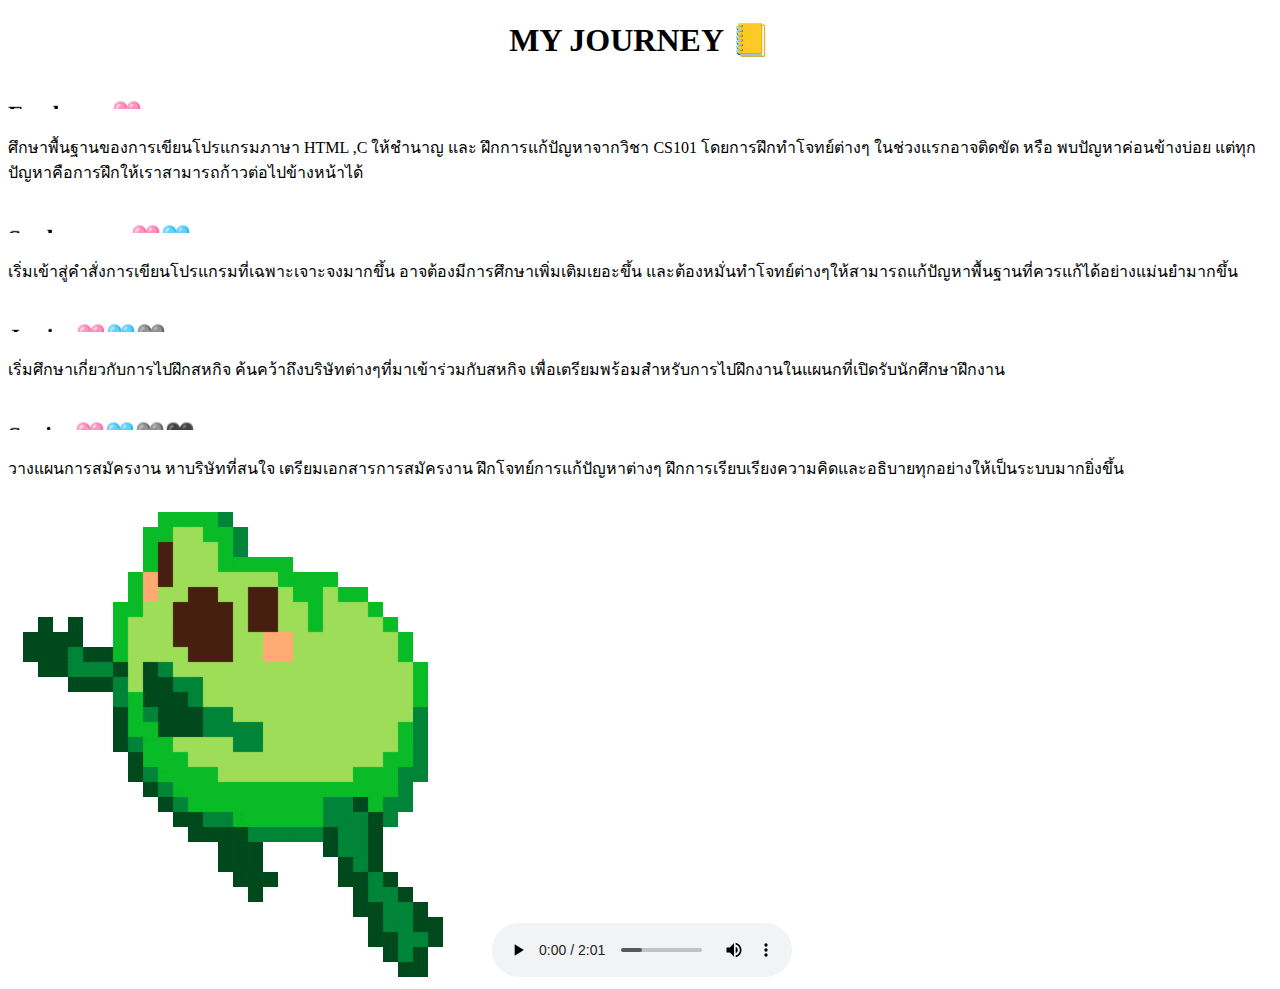
==== Myjourney.html @ 7923ba8b "Add Myjourney" ====
<!DOCTYPE html>
<html lang="en">
<head>
    <meta charset="UTF-8">
    <meta name="viewport" content="width=device-width, initial-scale=1.0">
    <title>My Journey</title>
</head>
<body> 
    <link rel="stylesheet" href="myjourneystyles.css"></link>
    <h1><center> MY JOURNEY 📒</h1></center> 

    <h2><marquee behavior="scroll" direction="up" scrollamount="1">Freshman🩷</marquee> </h2>
        <p>ศึกษาพื้นฐานของการเขียนโปรแกรมภาษา HTML ,C ให้ชำนาญ และ ฝึกการแก้ปัญหาจากวิชา CS101 โดยการฝึกทำโจทย์ต่างๆ ในช่วงแรกอาจติดขัด หรือ พบปัญหาค่อนข้างบ่อย แต่ทุกปัญหาคือการฝึกให้เราสามารถก้าวต่อไปข้างหน้าได้</p>

    <h2><marquee behavior="scroll" direction="up" scrollamount="1">Sophomore 🩷🩵</marquee></h2>
    <p>เริ่มเข้าสู่คำสั่งการเขียนโปรแกรมที่เฉพาะเจาะจงมากขึ้น อาจต้องมีการศึกษาเพิ่มเติมเยอะขึ้น และต้องหมั่นทำโจทย์ต่างๆให้สามารถแก้ปัญหาพื้นฐานที่ควรแก้ได้อย่างแม่นยำมากขึ้น </p>

    <h2><marquee behavior="scroll" direction="up" scrollamount="1"> Junior🩷🩵🩶</marquee></h2>
    <p>เริ่มศึกษาเกี่ยวกับการไปฝึกสหกิจ ค้นคว้าถึงบริษัทต่างๆที่มาเข้าร่วมกับสหกิจ เพื่อเตรียมพร้อมสำหรับการไปฝึกงานในแผนกที่เปิดรับนักศึกษาฝึกงาน</p>

    <h2><marquee behavior="scroll" direction="up" scrollamount="1">Senior🩷🩵🩶🖤</marquee></h2>
    <p>วางแผนการสมัครงาน หาบริษัทที่สนใจ เตรียมเอกสารการสมัครงาน ฝึกโจทย์การแก้ปัญหาต่างๆ ฝึกการเรียบเรียงความคิดและอธิบายทุกอย่างให้เป็นระบบมากยิ่งขึ้น </p>


    <img class=fr src="resources/࿐ ࿔__･ﾟ 𝐩𝐞𝐫 𝐚𝐬𝐩𝐞𝐫𝐚 𝐚𝐝 𝐚𝐬𝐭𝐫𝐚 ✧˖_° _ Notion.gif"></img>


    <audio controls>
        <source src="resources/lofi-song-backyard.mp3" type="audio/ogg">
        </audio>

</body>
</html>
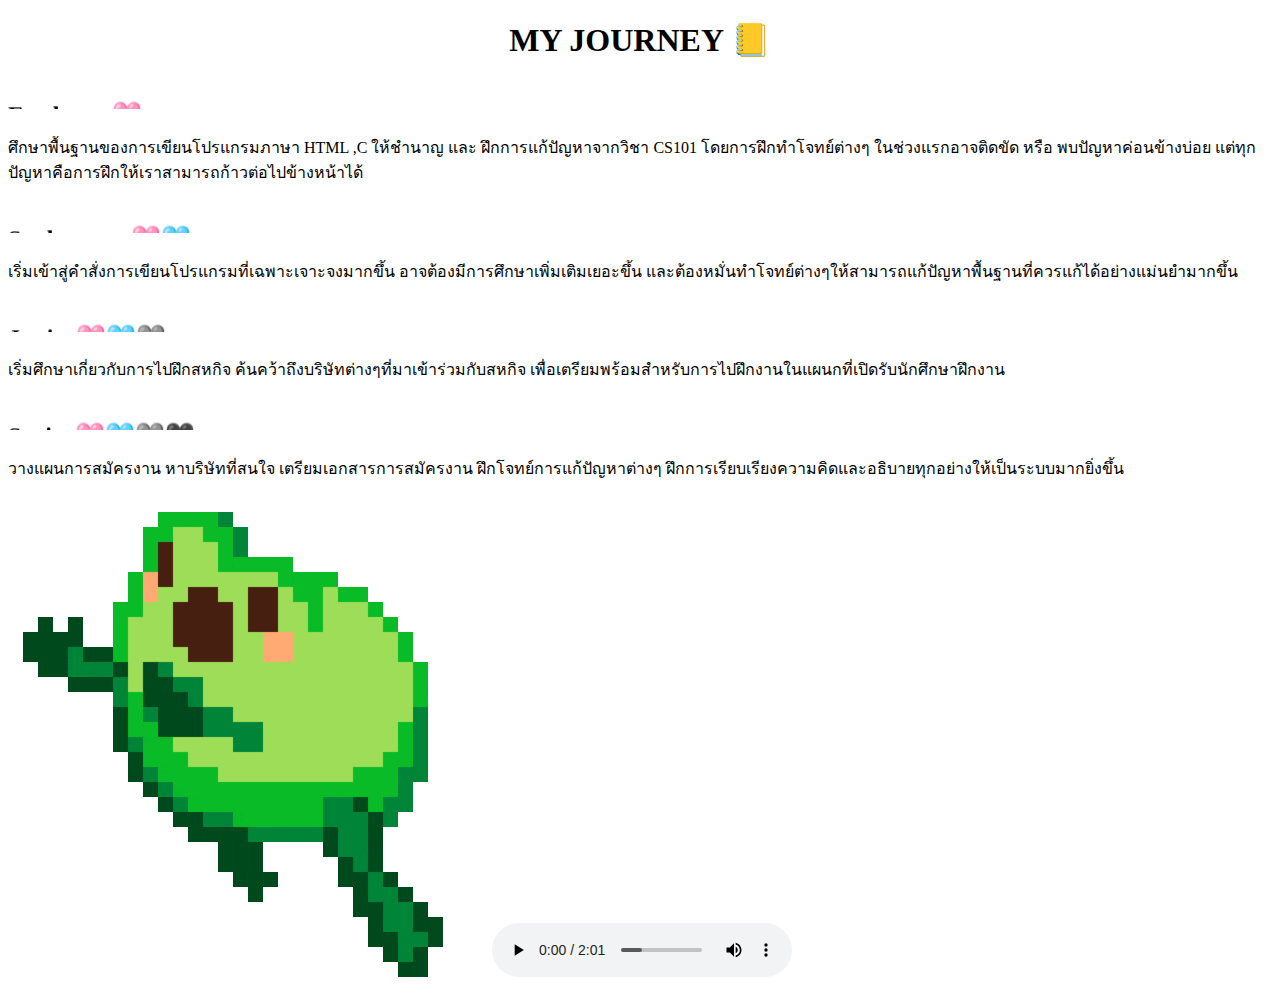
==== commit be7ee216: "Fix link" ====
--- a/Myjourney.html
+++ b/Myjourney.html
@@ -4,9 +4,9 @@
     <meta charset="UTF-8">
     <meta name="viewport" content="width=device-width, initial-scale=1.0">
     <title>My Journey</title>
+    <link rel="stylesheet" href="myjourneystyles.css"></link>
 </head>
 <body> 
-    <link rel="stylesheet" href="myjourneystyles.css"></link>
     <h1><center> MY JOURNEY 📒</h1></center> 
 
     <h2><marquee behavior="scroll" direction="up" scrollamount="1">Freshman🩷</marquee> </h2>
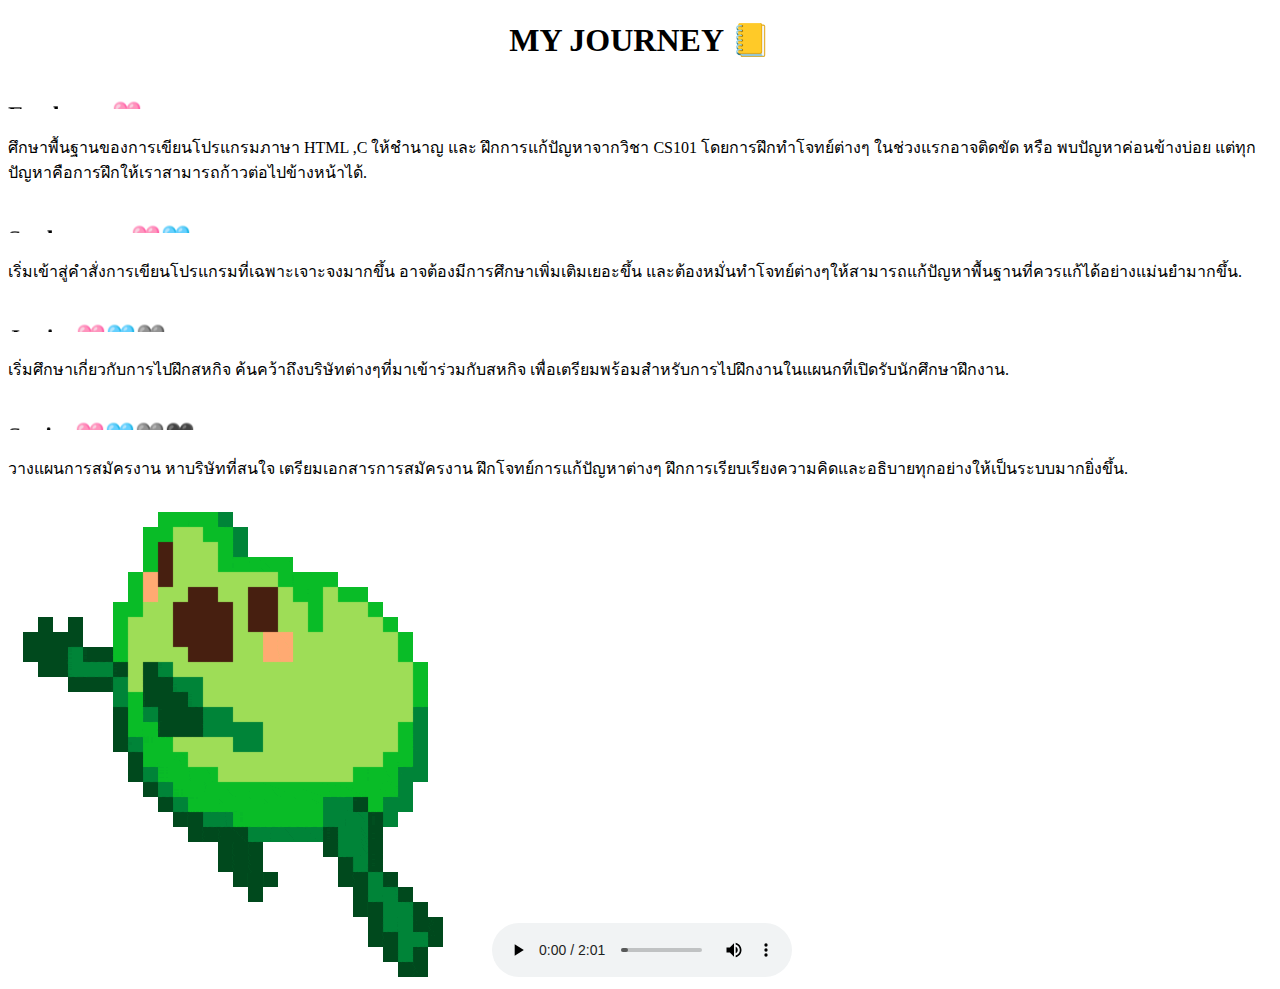
==== commit c47c94c2: "Edit Journey" ====
--- a/Myjourney.html
+++ b/Myjourney.html
@@ -10,16 +10,16 @@
     <h1><center> MY JOURNEY 📒</h1></center> 
 
     <h2><marquee behavior="scroll" direction="up" scrollamount="1">Freshman🩷</marquee> </h2>
-        <p>ศึกษาพื้นฐานของการเขียนโปรแกรมภาษา HTML ,C ให้ชำนาญ และ ฝึกการแก้ปัญหาจากวิชา CS101 โดยการฝึกทำโจทย์ต่างๆ ในช่วงแรกอาจติดขัด หรือ พบปัญหาค่อนข้างบ่อย แต่ทุกปัญหาคือการฝึกให้เราสามารถก้าวต่อไปข้างหน้าได้</p>
+        <p>ศึกษาพื้นฐานของการเขียนโปรแกรมภาษา HTML ,C ให้ชำนาญ และ ฝึกการแก้ปัญหาจากวิชา CS101 โดยการฝึกทำโจทย์ต่างๆ ในช่วงแรกอาจติดขัด หรือ พบปัญหาค่อนข้างบ่อย แต่ทุกปัญหาคือการฝึกให้เราสามารถก้าวต่อไปข้างหน้าได้.</p>
 
     <h2><marquee behavior="scroll" direction="up" scrollamount="1">Sophomore 🩷🩵</marquee></h2>
-    <p>เริ่มเข้าสู่คำสั่งการเขียนโปรแกรมที่เฉพาะเจาะจงมากขึ้น อาจต้องมีการศึกษาเพิ่มเติมเยอะขึ้น และต้องหมั่นทำโจทย์ต่างๆให้สามารถแก้ปัญหาพื้นฐานที่ควรแก้ได้อย่างแม่นยำมากขึ้น </p>
+    <p>เริ่มเข้าสู่คำสั่งการเขียนโปรแกรมที่เฉพาะเจาะจงมากขึ้น อาจต้องมีการศึกษาเพิ่มเติมเยอะขึ้น และต้องหมั่นทำโจทย์ต่างๆให้สามารถแก้ปัญหาพื้นฐานที่ควรแก้ได้อย่างแม่นยำมากขึ้น. </p>
 
     <h2><marquee behavior="scroll" direction="up" scrollamount="1"> Junior🩷🩵🩶</marquee></h2>
-    <p>เริ่มศึกษาเกี่ยวกับการไปฝึกสหกิจ ค้นคว้าถึงบริษัทต่างๆที่มาเข้าร่วมกับสหกิจ เพื่อเตรียมพร้อมสำหรับการไปฝึกงานในแผนกที่เปิดรับนักศึกษาฝึกงาน</p>
+    <p>เริ่มศึกษาเกี่ยวกับการไปฝึกสหกิจ ค้นคว้าถึงบริษัทต่างๆที่มาเข้าร่วมกับสหกิจ เพื่อเตรียมพร้อมสำหรับการไปฝึกงานในแผนกที่เปิดรับนักศึกษาฝึกงาน.</p>
 
     <h2><marquee behavior="scroll" direction="up" scrollamount="1">Senior🩷🩵🩶🖤</marquee></h2>
-    <p>วางแผนการสมัครงาน หาบริษัทที่สนใจ เตรียมเอกสารการสมัครงาน ฝึกโจทย์การแก้ปัญหาต่างๆ ฝึกการเรียบเรียงความคิดและอธิบายทุกอย่างให้เป็นระบบมากยิ่งขึ้น </p>
+    <p>วางแผนการสมัครงาน หาบริษัทที่สนใจ เตรียมเอกสารการสมัครงาน ฝึกโจทย์การแก้ปัญหาต่างๆ ฝึกการเรียบเรียงความคิดและอธิบายทุกอย่างให้เป็นระบบมากยิ่งขึ้น.</p>
 
 
     <img class=fr src="resources/࿐ ࿔__･ﾟ 𝐩𝐞𝐫 𝐚𝐬𝐩𝐞𝐫𝐚 𝐚𝐝 𝐚𝐬𝐭𝐫𝐚 ✧˖_° _ Notion.gif"></img>
@@ -28,6 +28,5 @@
     <audio controls>
         <source src="resources/lofi-song-backyard.mp3" type="audio/ogg">
         </audio>
-
 </body>
 </html>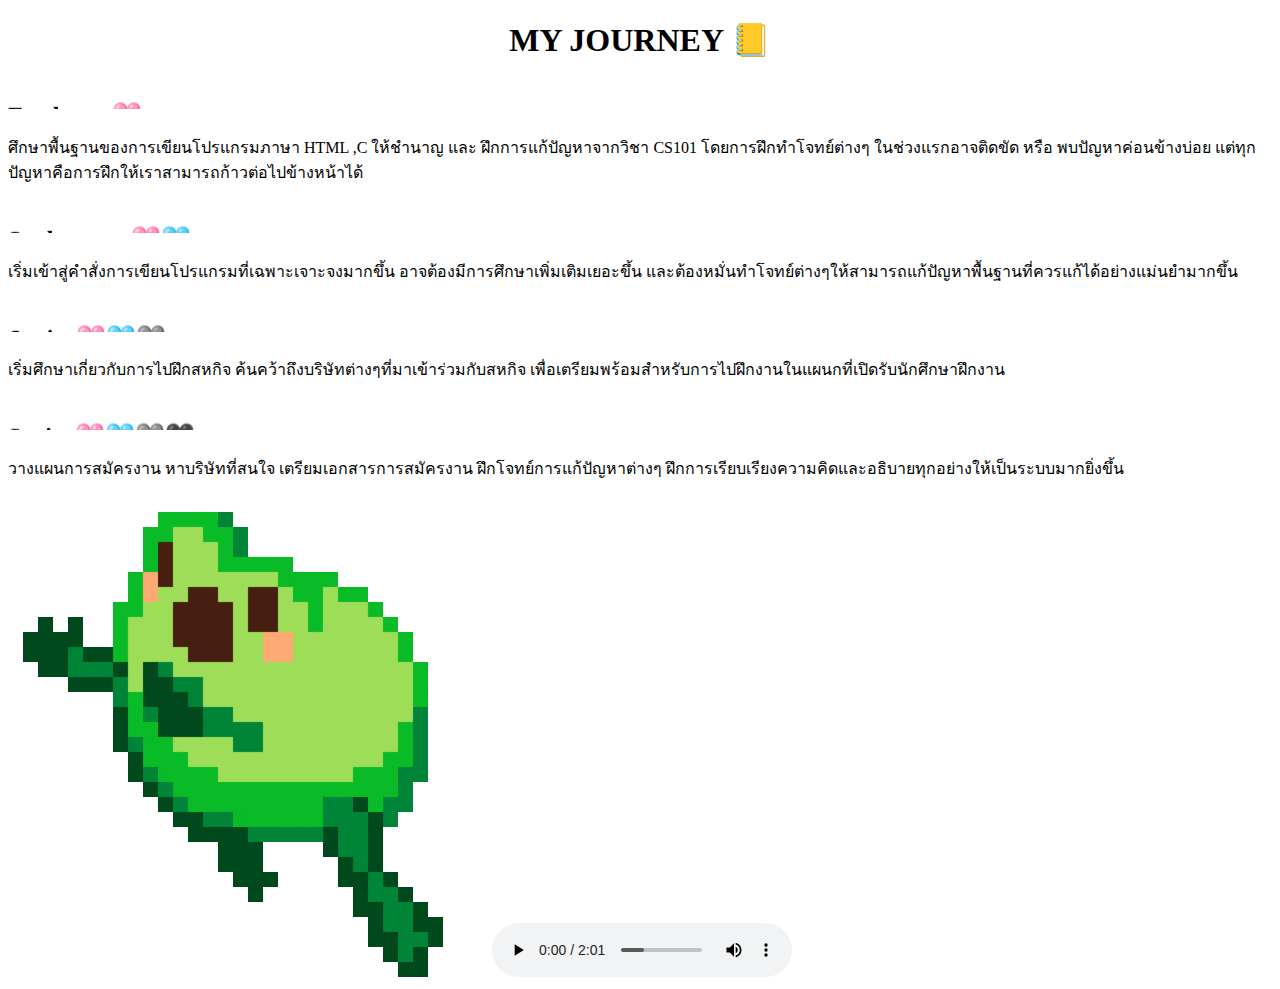
==== commit 7b6d72eb: "Fix css" ====
--- a/Myjourney.html
+++ b/Myjourney.html
@@ -10,16 +10,16 @@
     <h1><center> MY JOURNEY 📒</h1></center> 
 
     <h2><marquee behavior="scroll" direction="up" scrollamount="1">Freshman🩷</marquee> </h2>
-        <p>ศึกษาพื้นฐานของการเขียนโปรแกรมภาษา HTML ,C ให้ชำนาญ และ ฝึกการแก้ปัญหาจากวิชา CS101 โดยการฝึกทำโจทย์ต่างๆ ในช่วงแรกอาจติดขัด หรือ พบปัญหาค่อนข้างบ่อย แต่ทุกปัญหาคือการฝึกให้เราสามารถก้าวต่อไปข้างหน้าได้.</p>
+        <p>ศึกษาพื้นฐานของการเขียนโปรแกรมภาษา HTML ,C ให้ชำนาญ และ ฝึกการแก้ปัญหาจากวิชา CS101 โดยการฝึกทำโจทย์ต่างๆ ในช่วงแรกอาจติดขัด หรือ พบปัญหาค่อนข้างบ่อย แต่ทุกปัญหาคือการฝึกให้เราสามารถก้าวต่อไปข้างหน้าได้</p>
 
     <h2><marquee behavior="scroll" direction="up" scrollamount="1">Sophomore 🩷🩵</marquee></h2>
-    <p>เริ่มเข้าสู่คำสั่งการเขียนโปรแกรมที่เฉพาะเจาะจงมากขึ้น อาจต้องมีการศึกษาเพิ่มเติมเยอะขึ้น และต้องหมั่นทำโจทย์ต่างๆให้สามารถแก้ปัญหาพื้นฐานที่ควรแก้ได้อย่างแม่นยำมากขึ้น. </p>
+    <p>เริ่มเข้าสู่คำสั่งการเขียนโปรแกรมที่เฉพาะเจาะจงมากขึ้น อาจต้องมีการศึกษาเพิ่มเติมเยอะขึ้น และต้องหมั่นทำโจทย์ต่างๆให้สามารถแก้ปัญหาพื้นฐานที่ควรแก้ได้อย่างแม่นยำมากขึ้น </p>
 
     <h2><marquee behavior="scroll" direction="up" scrollamount="1"> Junior🩷🩵🩶</marquee></h2>
-    <p>เริ่มศึกษาเกี่ยวกับการไปฝึกสหกิจ ค้นคว้าถึงบริษัทต่างๆที่มาเข้าร่วมกับสหกิจ เพื่อเตรียมพร้อมสำหรับการไปฝึกงานในแผนกที่เปิดรับนักศึกษาฝึกงาน.</p>
+    <p>เริ่มศึกษาเกี่ยวกับการไปฝึกสหกิจ ค้นคว้าถึงบริษัทต่างๆที่มาเข้าร่วมกับสหกิจ เพื่อเตรียมพร้อมสำหรับการไปฝึกงานในแผนกที่เปิดรับนักศึกษาฝึกงาน</p>
 
     <h2><marquee behavior="scroll" direction="up" scrollamount="1">Senior🩷🩵🩶🖤</marquee></h2>
-    <p>วางแผนการสมัครงาน หาบริษัทที่สนใจ เตรียมเอกสารการสมัครงาน ฝึกโจทย์การแก้ปัญหาต่างๆ ฝึกการเรียบเรียงความคิดและอธิบายทุกอย่างให้เป็นระบบมากยิ่งขึ้น.</p>
+    <p>วางแผนการสมัครงาน หาบริษัทที่สนใจ เตรียมเอกสารการสมัครงาน ฝึกโจทย์การแก้ปัญหาต่างๆ ฝึกการเรียบเรียงความคิดและอธิบายทุกอย่างให้เป็นระบบมากยิ่งขึ้น</p>
 
 
     <img class=fr src="resources/࿐ ࿔__･ﾟ 𝐩𝐞𝐫 𝐚𝐬𝐩𝐞𝐫𝐚 𝐚𝐝 𝐚𝐬𝐭𝐫𝐚 ✧˖_° _ Notion.gif"></img>
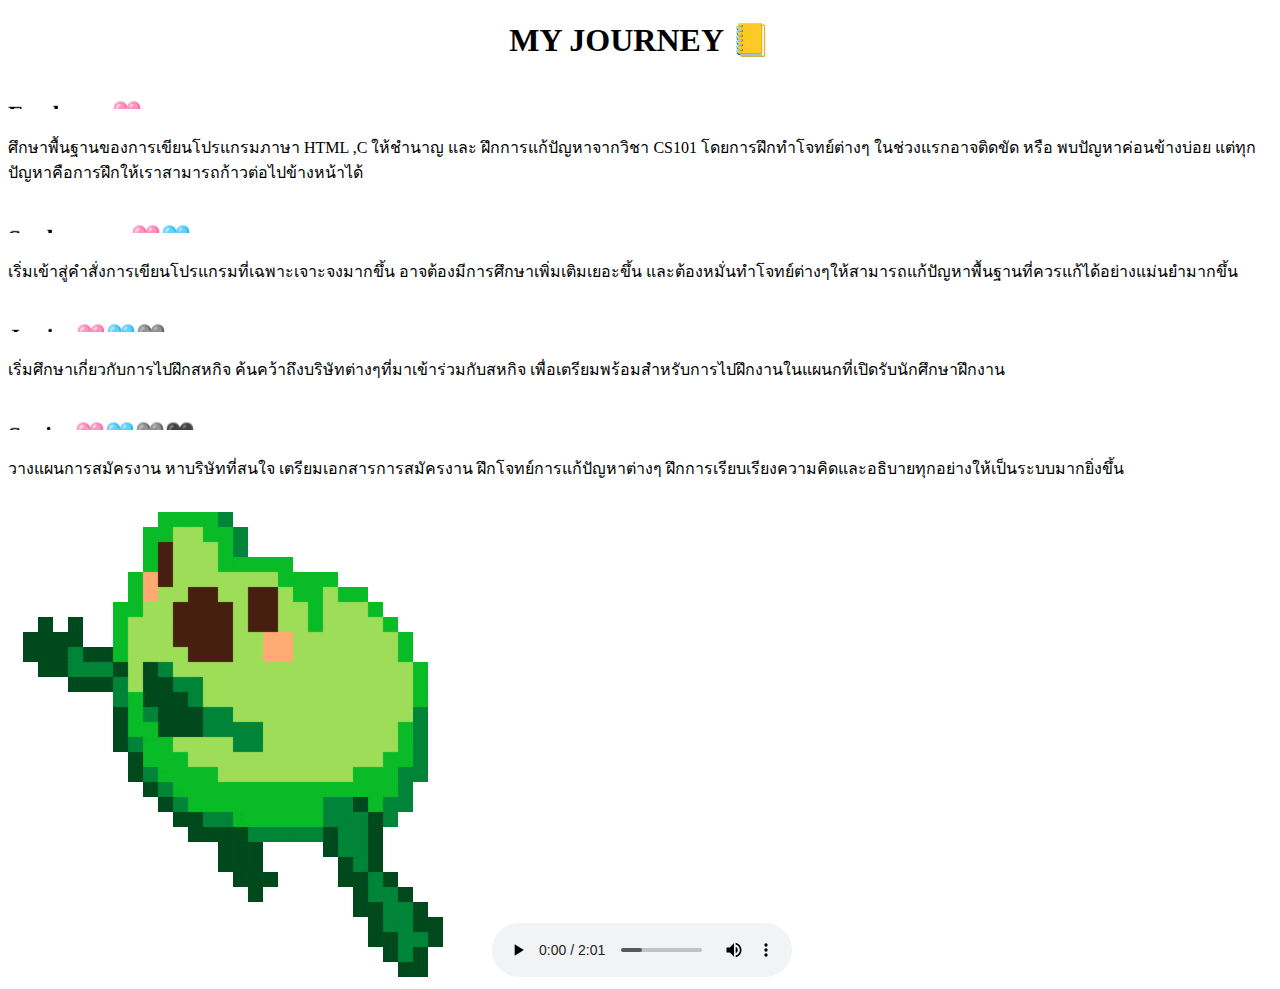
==== commit 0bcfc880: "Fix journeycss" ====
--- a/Myjourney.html
+++ b/Myjourney.html
@@ -4,7 +4,7 @@
     <meta charset="UTF-8">
     <meta name="viewport" content="width=device-width, initial-scale=1.0">
     <title>My Journey</title>
-    <link rel="stylesheet" href="myjourneystyles.css"></link>
+    <link rel="stylesheet" href="myjourstyles.css"></link>
 </head>
 <body> 
     <h1><center> MY JOURNEY 📒</h1></center> 
